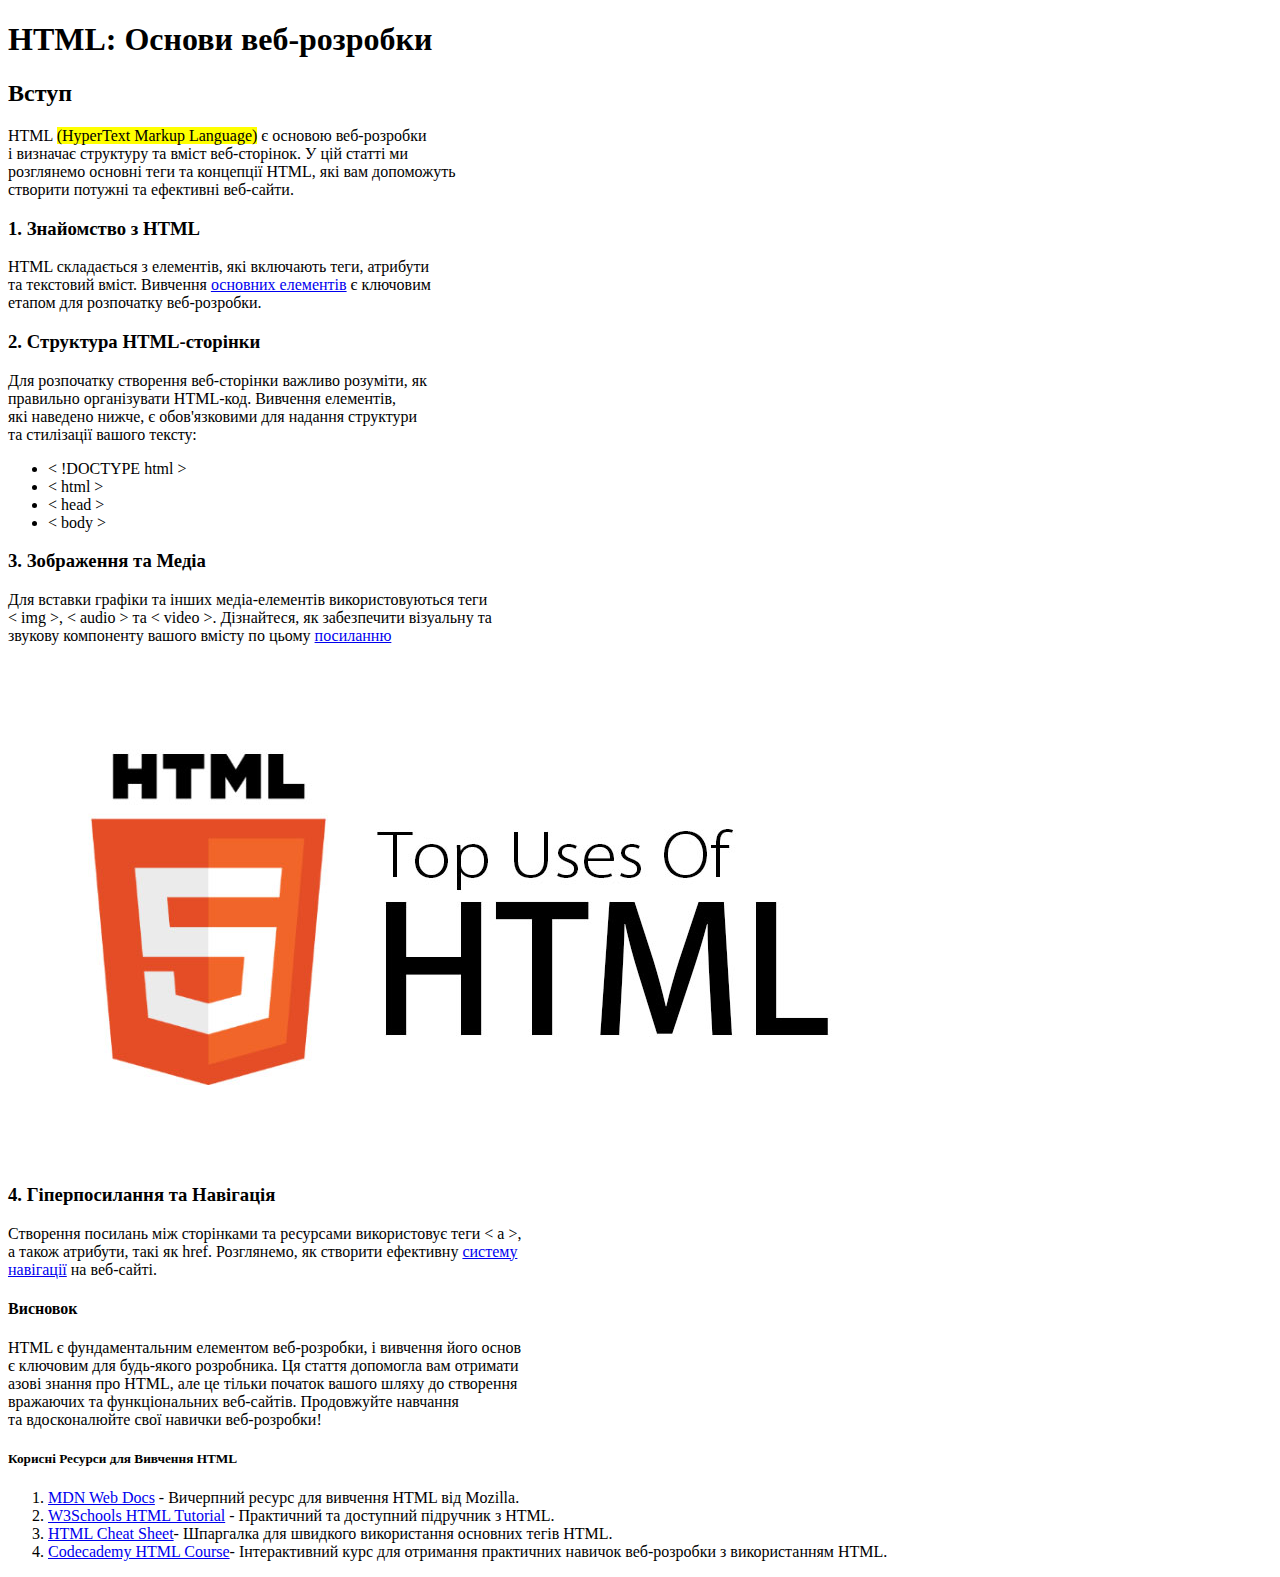
==== lesson_2/index.html @ df375ce7 "Add files via upload" ====
<!DOCTYPE html>
<html lang="uk">
<head>
    <meta charset="UTF-8">
    <meta name="viewport" content="width=device-width , initial-scale=1.0">
    <title>Lesson 2</title>
</head>
<body>
  <header>
    <h1>HTML: Основи веб-розробки</h1>
    <h2>Вступ</h2>
    <p class="intro">
      HTML <mark>(HyperText Markup Language)</mark> є основою веб-розробки <br>
      і визначає структуру та вміст веб-сторінок. У цій  статті ми <br>
      розглянемо основні теги та концепції HTML, які вам допоможуть <br>
      створити потужні та ефективні веб-сайти.
    </p>
  </header>
<main>
  <div class="start">
    <h3>1. Знайомство з HTML</h3>
      <p>
        HTML складається з елементів, які включають теги, атрибути <br>
        та текстовий вміст. Вивчення <a target="_blank" href="#">основних елементів</a> є ключовим <br>
        етапом для розпочатку веб-розробки.
      </p>
  </div>
<div class="structure">
  <h3>2. Структура HTML-сторінки</h3>
    <p>
        Для розпочатку створення веб-сторінки важливо розуміти, як <br>
        правильно організувати HTML-код. Вивчення елементів, <br>
         які наведено нижче, є обов'язковими для надання структури <br>
          та стилізації вашого тексту: 
    </p>
       <ul>
          <li>< !DOCTYPE html ></li>
          <li>< html ></li>
          <li>< head ></head></li>
          <li>< body ></li>
       </ul>  
  </div>
<div class="images">
  <h3>
    3. Зображення та Медіа
  </h3>
    <p>
      Для вставки графіки та інших медіа-елементів використовуються теги <br>
      < img >, < audio > та < video >. Дізнайтеся, як забезпечити візуальну та <br>
      звукову компоненту вашого вмісту по цьому <a target="_blank" href="#">посиланню</a>
    </p>
    <img src="img/img-html.jpg" alt="HTML Logo">
</div>
<div class="links">
  <h3>4. Гіперпосилання та Навігація</h3>
    <p>
      Створення посилань між сторінками та ресурсами використовує теги < a >, <br>
      а також атрибути, такі як href. Розглянемо, як створити ефективну <a target="_blank" href="#">систему <br> навігації</a>
      на веб-сайті.
    </p>
</div>
<div class="conclusion">
  <h4>Висновок</h4>
    <p>
      HTML є фундаментальним елементом веб-розробки, і вивчення його основ <br>
      є ключовим для будь-якого розробника. Ця стаття допомогла вам отримати <br>
      азові знання про HTML, але це тільки початок вашого шляху до створення <br>
      вражаючих та функціональних веб-сайтів. Продовжуйте навчання <br>
      та вдосконалюйте свої навички веб-розробки!
    </p>
</div>
</main>
  <footer>
    <div>
      <h5>Корисні Ресурси для Вивчення HTML</h5>
        <ol>
          <li><a target="_blank" title="Ресурс для вивчення HTML" href="#">MDN Web Docs</a> - Вичерпний ресурс для вивчення HTML від Mozilla.</li>
          <li><a target="_blank" title="Підручник" href="#">W3Schools HTML Tutorial</a> - Практичний та доступний підручник з HTML.</li>
          <li><a target="_blank" title="Шпаргалка" href="#">HTML Cheat Sheet</a>- Шпаргалка для швидкого використання основних тегів HTML.</li>
          <li><a target="_blank" title="Курс" href="#">Codecademy HTML Course</a>- Інтерактивний курс для отримання практичних навичок веб-розробки з використанням HTML.</li>
      </ol>

    </div>
  </footer>
</body>
</html>
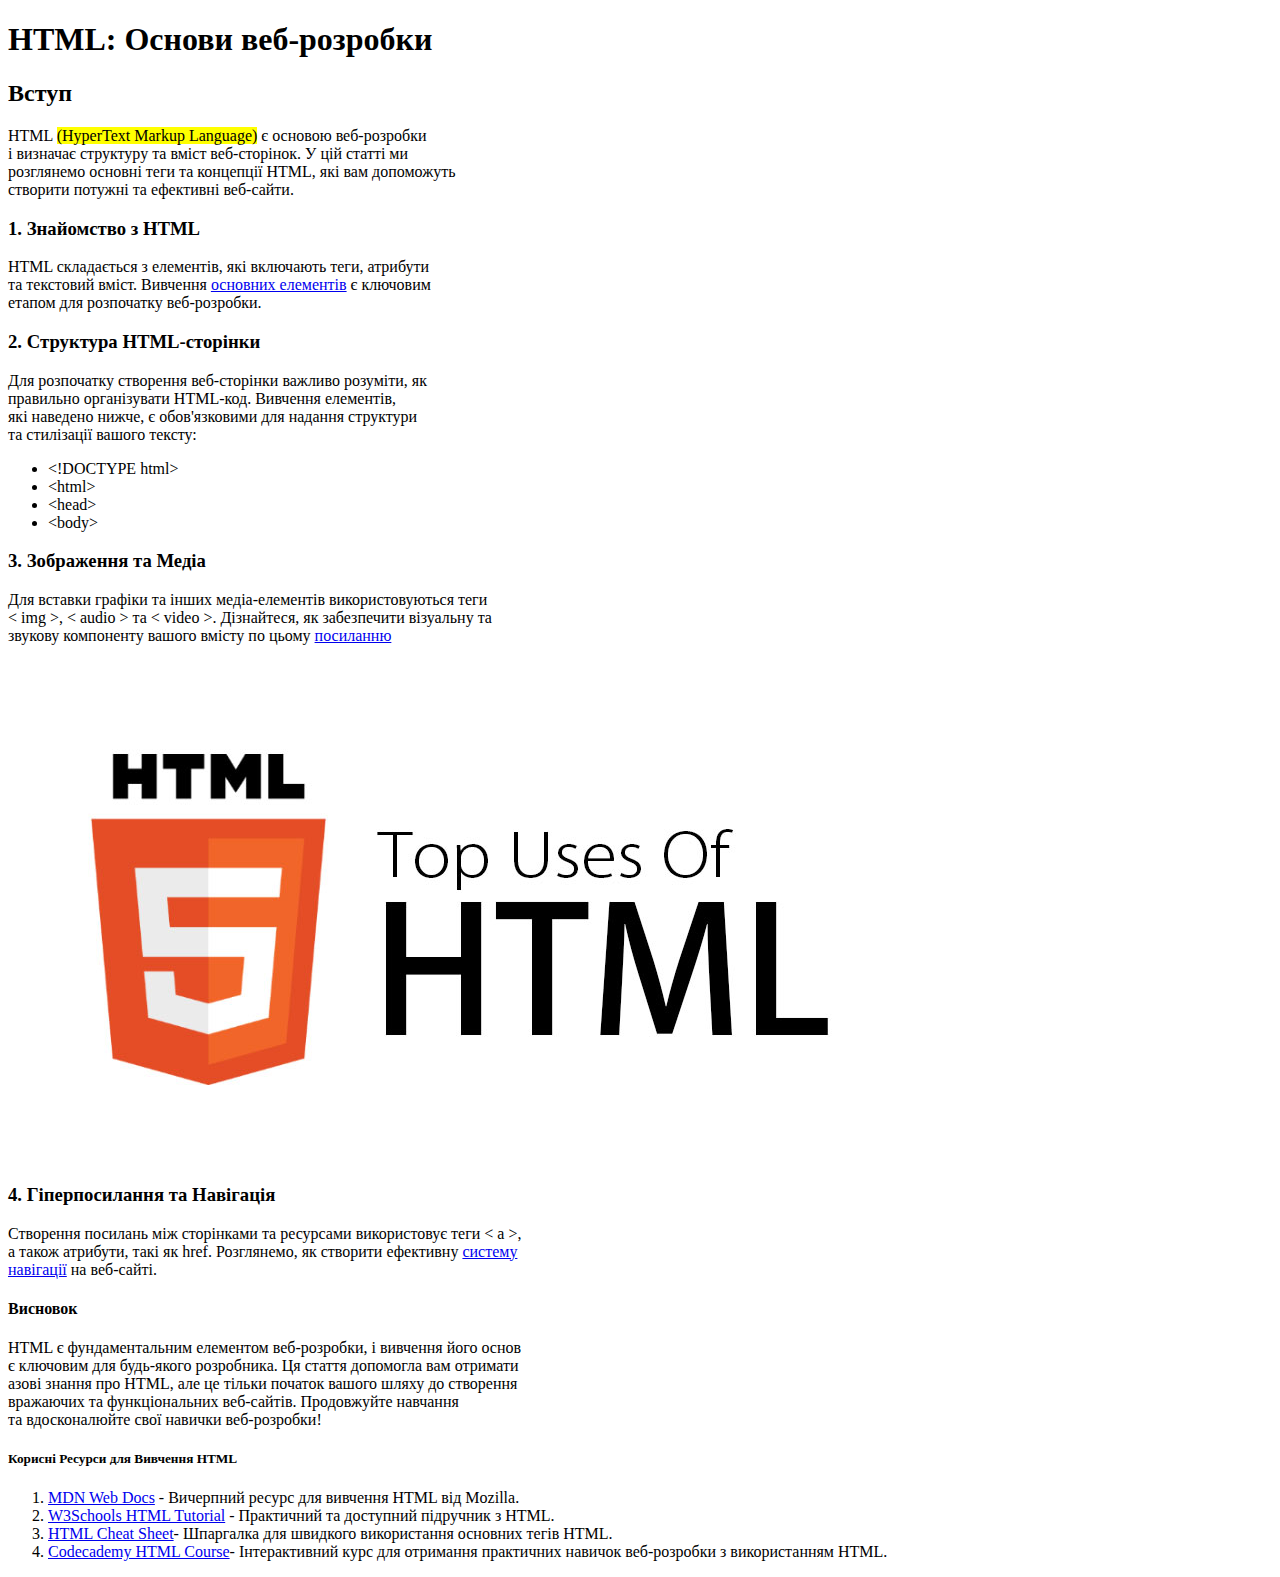
==== commit f4c453f1: "Add files via upload" ====
--- a/lesson_2/index.html
+++ b/lesson_2/index.html
@@ -34,10 +34,10 @@
           та стилізації вашого тексту: 
     </p>
        <ul>
-          <li>< !DOCTYPE html ></li>
-          <li>< html ></li>
-          <li>< head ></head></li>
-          <li>< body ></li>
+          <li><<span>!DOCTYPE html</span>></li>
+          <li><<span>html</span>></li>
+          <li><<span>head</span>></li>
+          <li><<span>body</span>></li>
        </ul>  
   </div>
 <div class="images">
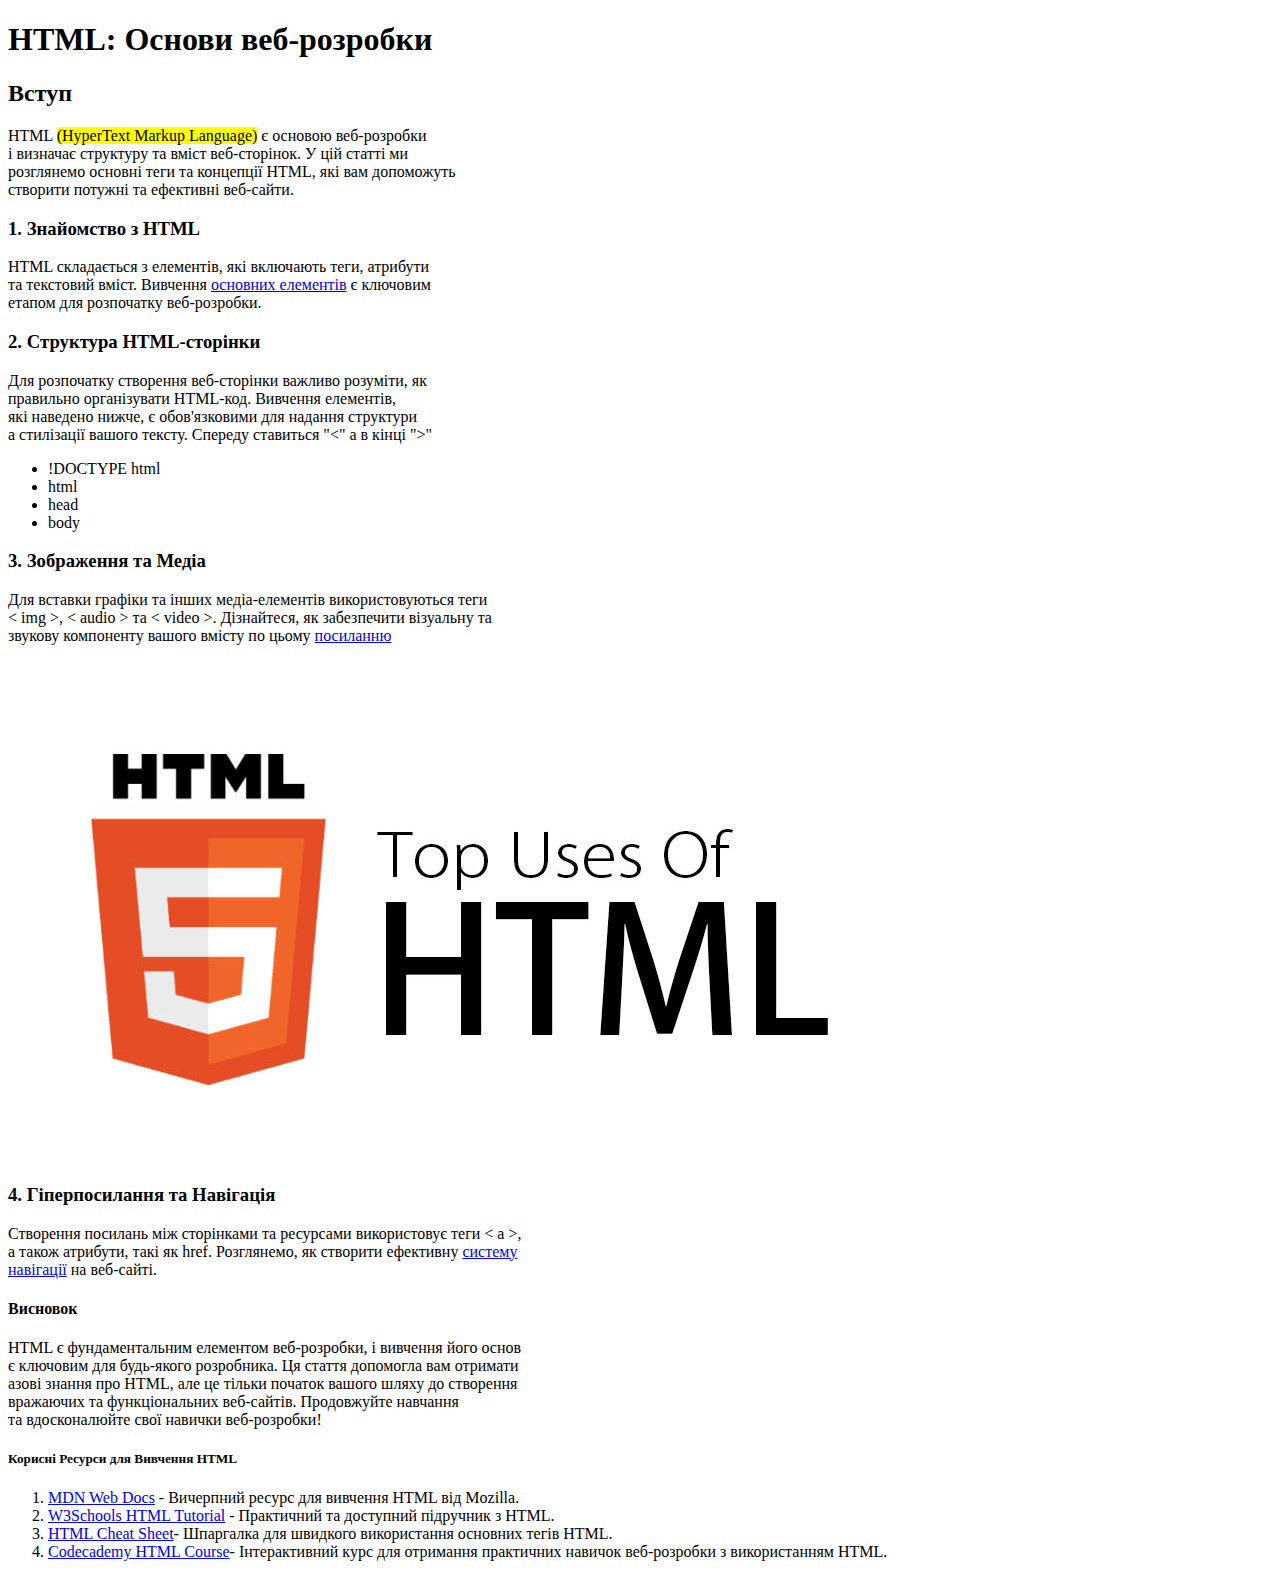
==== commit 5019a097: "Add files via upload" ====
--- a/lesson_2/index.html
+++ b/lesson_2/index.html
@@ -30,14 +30,14 @@
     <p>
         Для розпочатку створення веб-сторінки важливо розуміти, як <br>
         правильно організувати HTML-код. Вивчення елементів, <br>
-         які наведено нижче, є обов'язковими для надання структури <br>
-          та стилізації вашого тексту: 
+        які наведено нижче, є обов'язковими для надання структури <br>
+        а стилізації вашого тексту. Спереду ставиться "<" а в кінці ">"
     </p>
        <ul>
-          <li><<span>!DOCTYPE html</span>></li>
-          <li><<span>html</span>></li>
-          <li><<span>head</span>></li>
-          <li><<span>body</span>></li>
+          <li>!DOCTYPE html</li>
+          <li>html</li>
+          <li>head</li>
+          <li>body</li>
        </ul>  
   </div>
 <div class="images">
